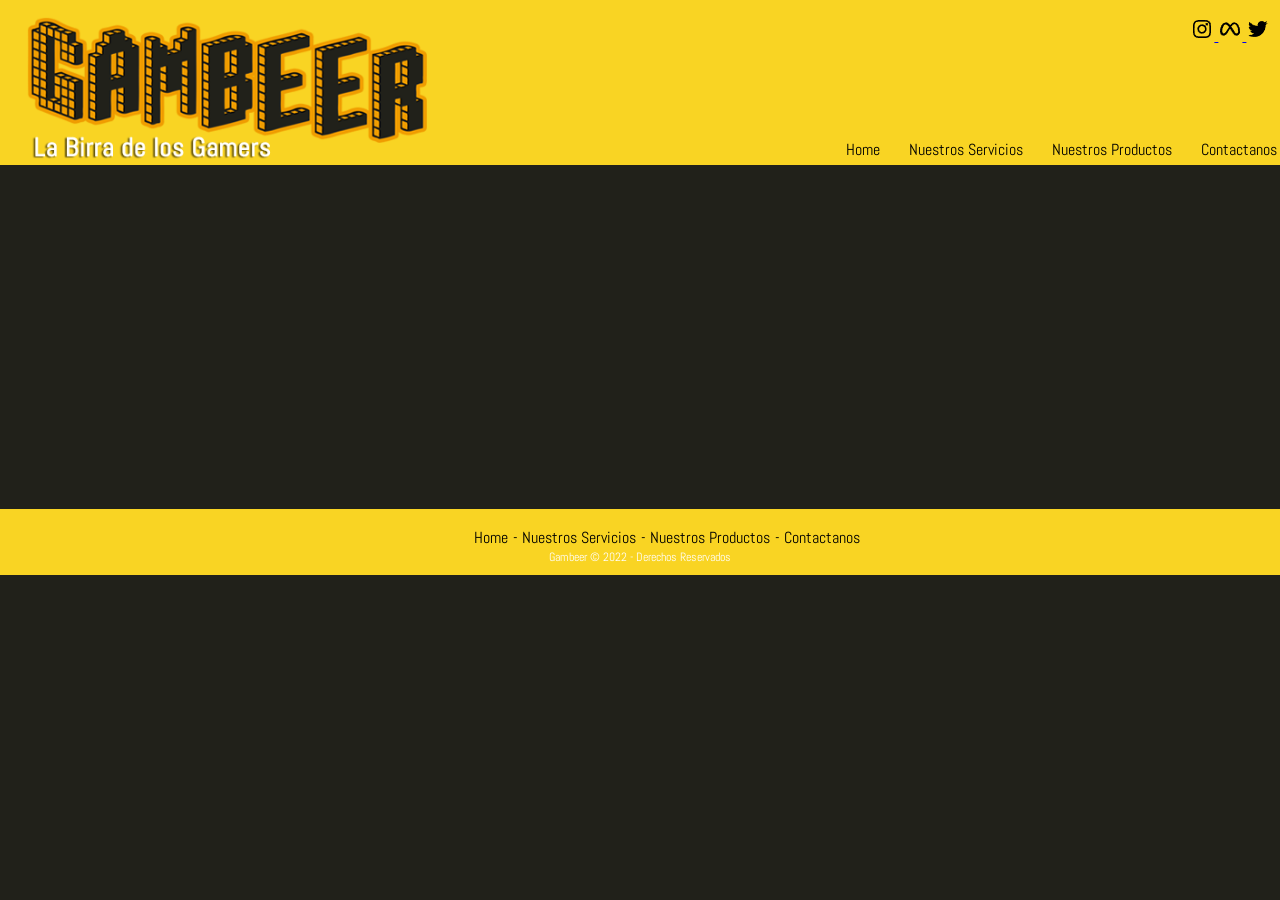
==== g/index.html @ 5cf9c1ec "Header y Footer No son web responsive aun" ====
<!DOCTYPE html>
<html lang="en">

<head>
  <meta charset="UTF-8">
  <meta http-equiv="X-UA-Compatible" content="IE=edge">
  <meta name="viewport" content="width=device-width, initial-scale=1.0">
  <title>Gambeer</title>

  <!-- Favicon -->
  <link href="img/favicon-32x32.png" rel="icon">

  <!-- Google Fonts -->
  <link href="https://fonts.googleapis.com/css2?family=Abel&display=swap" rel="stylesheet">


  <!-- CSS -->
  <link href="css/estilo.css" rel="stylesheet">
</head>

<body>

  <header>

    <div class="columnasocial">

      <a href="https://www.instagram.com">
        <img class="Insta"
          src="[data-uri]" />
      </a>
      <a href="https://www.facebook.com">
        <img class="Face"
          src="[data-uri]" />
      </a>
      <a href="https://www.twitter.com">
        <img class="Twitter"
          src="[data-uri]" />
      </a>
    </div>

    <img class="LOGO" src="img/LOGO.png" alt="Logo Gambeer">


  </header>
  <nav class="menu">
    <ul>
      <li><a href="index.html">Home</a></li>
      <li><a href="servicios.html">Nuestros Servicios</a></li>
      <li><a href="productos.html">Nuestros Productos</a></li>
      <li><a href="contacto.html">Contactanos</a></li>
    </ul>
  </nav>






<br>
<br>
<br>
<br>
<br>
<br>
<br>
<br>
<br>
<br>
<br>
<br>
<br>
<br>







<footer>
    <div class="footer-menu">
      <a href="">Home</a>
      <a href="">- Nuestros Servicios</a>
      <a href="">- Nuestros Productos</a>
      <a href="">- Contactanos</a>
    </div>

    <div class="copyright">
      <p>Gambeer &copy; 2022 - Derechos Reservados</p>
    </div>
  </footer>

</body>

</html>
---- g/css/estilo.css ----
* {
  margin: 0;
  padding: 0;

}

body {
  font-family: 'Abel', sans-serif;
  color: white;
  background-color: #21211a;
}

header {
  display: flex;
  position: relative;
  background: #f9d423;
  height: 30%;
  padding-top: 1em;
}

.columnasocial {
  position: relative;
  justify-content: space-between;
  right: -93%;
  padding-top: 0.1%;
  
}

.LOGO {
  position: relative;
  width: 35%;
  left: -5%;
  padding-bottom: 0.3em;
}


.menu {
  position: relative;
  bottom: 40px;
  right: -65%;
  justify-content: space-between;
  align-items: baseline;
  text-shadow: #111;
  list-style-type: none;
  margin: 0;
  padding: 0;
  overflow: hidden;
}

li {
  float: left;
  list-style-type: none;
}

li a {
  display: block;
  color: black;
  text-align: center;
  padding: 0.9em;
  text-decoration: none;
}

li a:hover {
  color: white;
  text-shadow: #111;
}


footer {
  position: fixed;
  box-sizing: border-box;
  float: left;
  width: 100%;
  background-color: #f9d423;
  color: white;
  font-size: 20px;
  padding-top: 0.4em;
  padding-bottom: 0.5em;
}


.footer-menu {
  position: relative;
  margin-top: 0.5%;
  right: -37%;
  }

.footer-menu a {
  color: black;
  font-size: 0.8em;
  text-align: center;
  text-decoration: none;
  }

.footer-menu a:hover {
  color: white;
}

.copyright p {
  font-size: 0.6em;
  text-align: center;
}
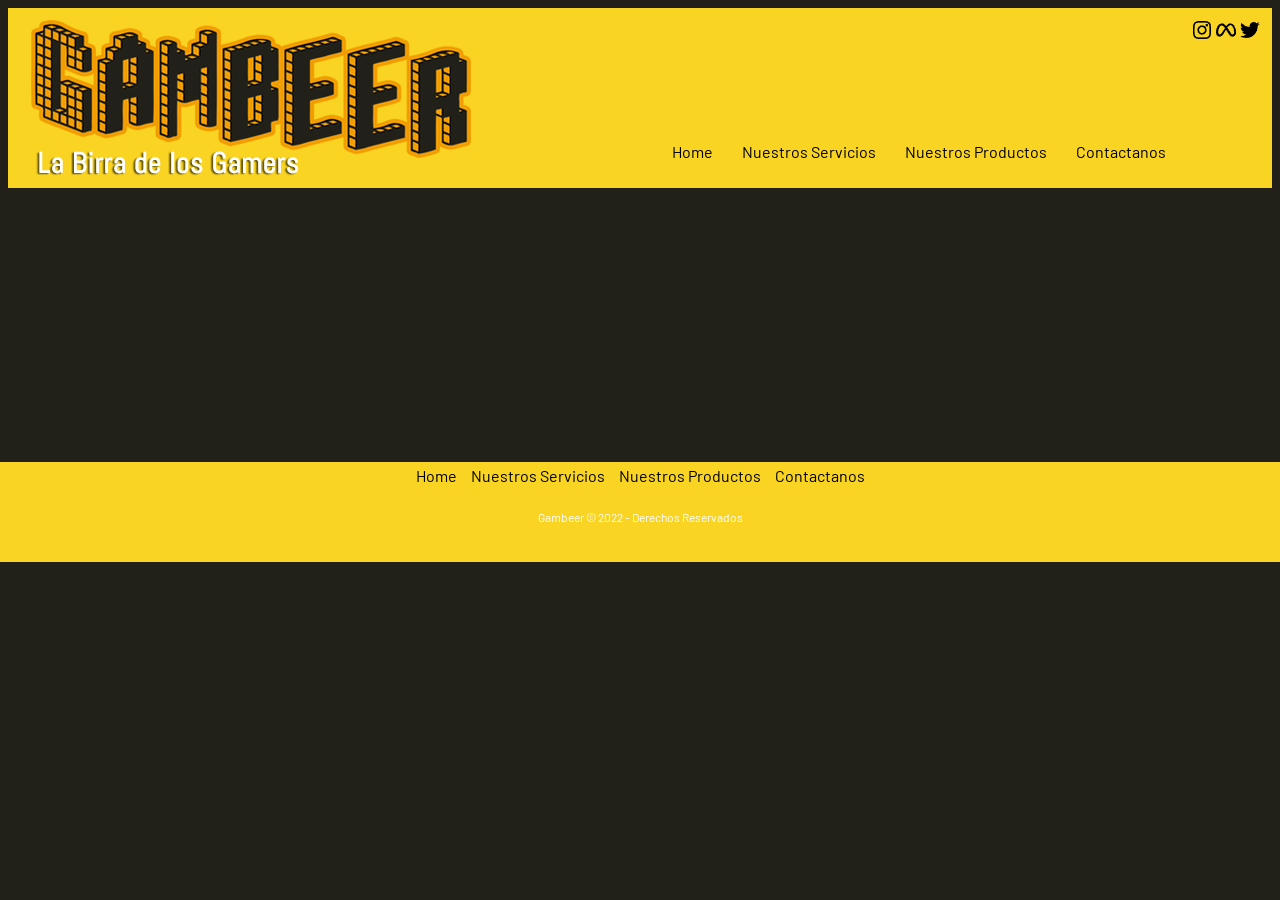
==== commit 7d1d3b60: "Integracion v2 -Unificacion Css" ====
--- a/g/index.html
+++ b/g/index.html
@@ -2,58 +2,41 @@
 <html lang="en">
 
 <head>
-  <meta charset="UTF-8">
-  <meta http-equiv="X-UA-Compatible" content="IE=edge">
-  <meta name="viewport" content="width=device-width, initial-scale=1.0">
-  <title>Gambeer</title>
+    <meta charset="UTF-8">
+    <meta http-equiv="X-UA-Compatible" content="IE=edge">
+    <meta name="viewport" content="width=device-width, initial-scale=1.0">
+    <link rel="stylesheet" href="css/styles.css">
+    <link rel="preconnect" href="https://fonts.googleapis.com">
+    <link rel="preconnect" href="https://fonts.gstatic.com" crossorigin>
+    <link href="https://fonts.googleapis.com/css2?family=Barlow&display=swap" rel="stylesheet">
+    <link href="img/favicon-32x32.png" rel="icon">
+    <link href="https://fonts.googleapis.com/css2?family=Abel&display=swap" rel="stylesheet">
 
-  <!-- Favicon -->
-  <link href="img/favicon-32x32.png" rel="icon">
-
-  <!-- Google Fonts -->
-  <link href="https://fonts.googleapis.com/css2?family=Abel&display=swap" rel="stylesheet">
-
-
-  <!-- CSS -->
-  <link href="css/estilo.css" rel="stylesheet">
+    <title>Gambeer</title>
 </head>
 
 <body>
 
-  <header>
+    <header>
 
-    <div class="columnasocial">
+        <div class="columnasocial">
 
-      <a href="https://www.instagram.com">
-        <img class="Insta"
-          src="[data-uri]" />
-      </a>
-      <a href="https://www.facebook.com">
-        <img class="Face"
-          src="[data-uri]" />
-      </a>
-      <a href="https://www.twitter.com">
-        <img class="Twitter"
-          src="[data-uri]" />
-      </a>
-    </div>
+            <a href="https://www.instagram.com"><img class="Insta" src="[data-uri]" /></a>
+            <a href="https://www.facebook.com"><img class="Face" src="[data-uri]" /></a>
+            <a href="https://www.twitter.com"><img class="Twitter" src="[data-uri]" /></a>
+        </div>
 
-    <img class="LOGO" src="img/LOGO.png" alt="Logo Gambeer">
+        <img class="LOGO" src="img/LOGO.png" alt="Logo Gambeer">
+        <nav class="menu">
+            <ul>
+              <li><a href="index.html">Home</a></li>
+              <li><a href="servicios.html">Nuestros Servicios</a></li>
+              <li><a href="productos.html">Nuestros Productos</a></li>
+              <li><a href="contacto.html">Contactanos</a></li>
+            </ul>
+          </nav>
 
-
-  </header>
-  <nav class="menu">
-    <ul>
-      <li><a href="index.html">Home</a></li>
-      <li><a href="servicios.html">Nuestros Servicios</a></li>
-      <li><a href="productos.html">Nuestros Productos</a></li>
-      <li><a href="contacto.html">Contactanos</a></li>
-    </ul>
-  </nav>
-
-
-
-
+    </header>
 
 
 <br>
@@ -76,19 +59,18 @@
 
 
 
-
 <footer>
-    <div class="footer-menu">
-      <a href="">Home</a>
-      <a href="">- Nuestros Servicios</a>
-      <a href="">- Nuestros Productos</a>
-      <a href="">- Contactanos</a>
-    </div>
-
-    <div class="copyright">
+  <div class="footer-menu">
+      <a href="index.html">Home</a>
+      <a href="nosotros.html">Nuestros Servicios</a>
+      <a href="nosotros.html">Nuestros Productos</a>
+      <a href="contacto.html">Contactanos</a>
+  </div>
+<br>
+  <div class="copyright">
       <p>Gambeer &copy; 2022 - Derechos Reservados</p>
-    </div>
-  </footer>
+  </div>
+</footer>
 
 </body>
 
--- a/g/css/styles.css
+++ b/g/css/styles.css
@@ -0,0 +1,156 @@
+* {
+    margin: 0;
+    padding: 0;
+
+  }
+     
+  body {
+    font-family: 'Barlow', sans-serif;
+    color: white;
+    background-color: #21211a;
+  }
+  
+
+header {
+    margin: 0.5rem;
+    position: relative;
+    background: #f9d423;
+    height: 180px;
+  }
+
+  
+  
+  .columnasocial {
+    display: inline-flex;
+    justify-content: end;
+    position: relative;
+    float: right;
+    padding: 10px;
+
+    
+    
+  }
+  
+  .LOGO {
+    position: relative;
+    padding-top: 10px;
+    padding-left: 10px;
+    
+  }
+
+  li {
+    float: left;
+    list-style-type: none;
+  }
+  
+  li a {
+    display: block;
+    color: black;
+    text-align: center;
+    padding: 0.9em;
+    text-decoration: none;
+  }
+  
+  li a:hover {
+    color: white;
+    text-shadow: #111;
+  }
+  
+  
+  
+
+
+main{
+    min-height: 300px;
+    
+}
+
+footer {
+    position:relative;
+    height: 100px;
+    width: 100%;
+    background-color: #f9d423;
+    color: white;
+    font-size: 20px; 
+  }
+  
+
+
+.formulario{
+    display: grid;
+    grid-template-columns: 6fr 6fr;
+    font-family: Barlow;
+}
+
+.formulario__label{
+    display: block;
+    font-weight: 700;
+    padding: 10px;
+    cursor: pointer;
+}
+
+.formulario__grupo{
+    padding: 10px;
+}
+    
+
+.formulario__grupo-input{
+    position: relative;
+}
+
+.formulario__input{
+    width: 80%;
+    background: white;
+    border: 3px solid transparent;
+    border-radius: 5px;
+    height: 45px;
+    line-height: 45px;
+    padding: 0 40px 0 10px;
+    transition: .3s ease all;
+}
+
+.formulario__input:focus{
+    border:3px solid #f9d423;
+    outline: none;
+    box-shadow:  3px 0px 30px rgba(163,163,163, 0.5);
+}
+
+/* /* CSS Daniela debajo  */
+
+
+  .menu {
+    position: relative;
+    text-shadow: #111;
+    float: right;
+    padding-top: 120px;
+  }
+  
+
+
+  
+  .footer-menu {
+    position: relative;
+    text-align: center;
+    
+    
+    }
+  
+  .footer-menu a {
+    color: black;
+    font-size: 0.8em;
+    padding: 5px;
+    text-align: center;
+    text-decoration: none;
+    }
+  
+  .footer-menu a:hover {
+    color: white;
+  }
+  
+  .copyright p {
+    font-size: 0.6em;
+    text-align: center;
+  }
+  
+  
+  
